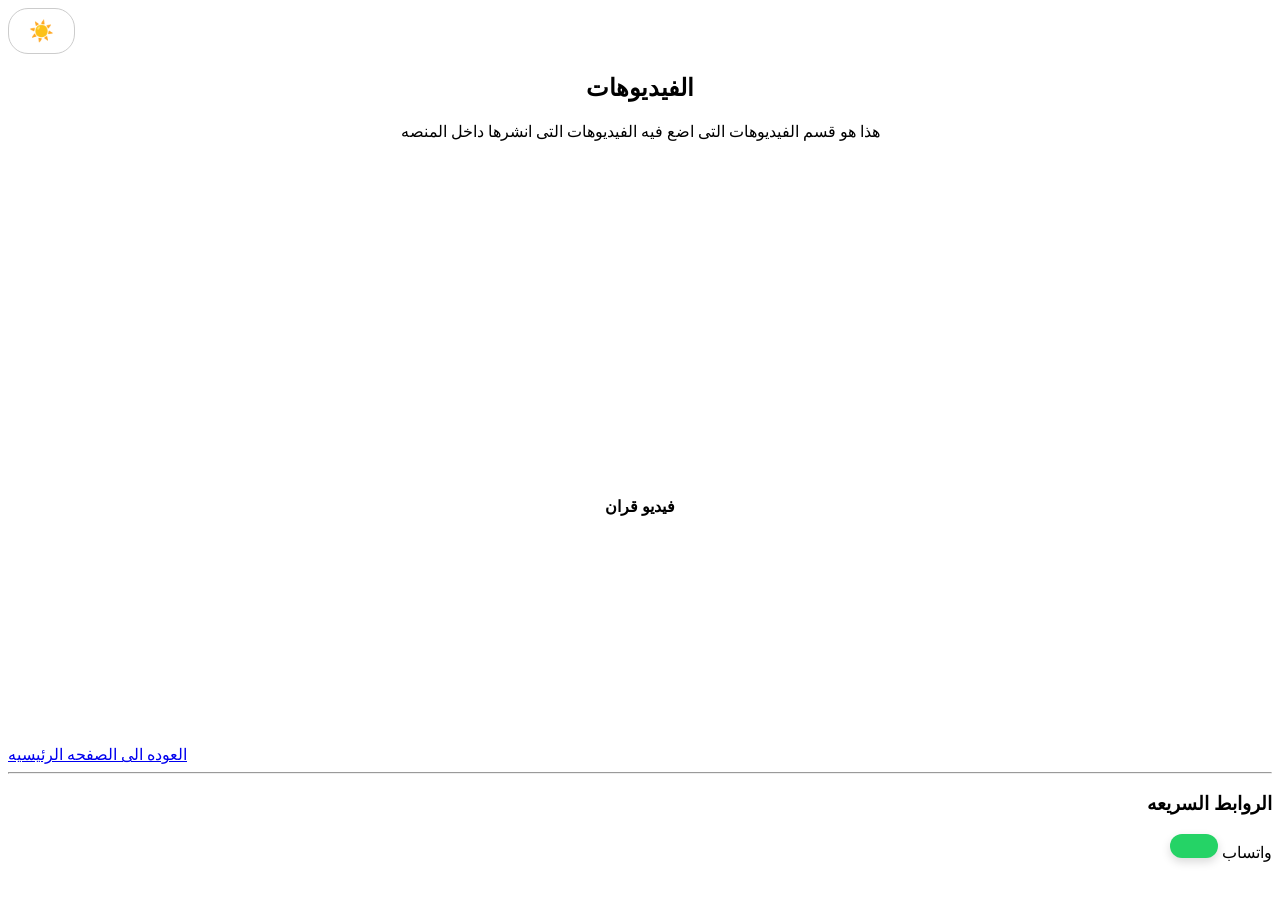
==== video.html @ 78d64612 "Add files via upload" ====
<!DOCTYPE html>
<html lang="ar">
    <head>
        <meta charset="UTF-8">
        <title>فيديوهات</title>
        <meta name="viewport" content="width=device-width, initial-scale=1.0">
        <link rel="stylesheet" href="style.css">
    </head>
        <body>
          <!-- زر التبديل ويبدأ افتراضياً بإيموجي الشمس للوضع الفاتح -->
<button id="theme-toggle" style="padding: 10px 20px; cursor: pointer; border-radius: 20px; border: 1px solid #ccc; font-size: 20px; background: #ffffff;">☀️</button> 
        <h2 style="text-align: center;">الفيديوهات</h2>
        <p style="text-align: center;">هذا هو قسم الفيديوهات التى اضع فيه الفيديوهات التى انشرها داخل المنصه</p>
         <div style="text-align: center; width: 100%;">
            <iframe width="560" height="315" src="https://www.youtube-nocookie.com/embed/uGQtN8xnbfA?si=PQgFY3IlxkcjTmy2" title="YouTube video player" frameborder="0" allow="accelerometer; autoplay; clipboard-write; encrypted-media; gyroscope; picture-in-picture; web-share" referrerpolicy="strict-origin-when-cross-origin" allowfullscreen></iframe>
            <h4>فيديو قران </h4>
         </div>
         <pre>








         
               

            
            </pre>
            <a href="index.html">العوده الى الصفحه الرئيسيه</a>
            <hr>
            <h3 align="right">الروابط السريعه</h3>
        <div style="text-align: right; width: 100%;">
<a href="https://wa.me/201040630335" target="_blank" style="display: inline-flex; align-items: center; background-color: #25D366; color: white; text-decoration: none; padding: 12px 24px; font-family: Arial, sans-serif; font-size: 18px; font-weight: bold; border-radius: 25px; box-shadow: 0px 4px 10px rgba(0,0,0,0.15);"></a>
     واتساب
</a> 
</div> 
<script>
    document.addEventListener("DOMContentLoaded", function() {
        const toggleButton = document.getElementById('theme-toggle');
        
        // 1. فحص التفضيل المحفوظ في المتصفح وتطبيقه فوراً عند فتح الصفحة
        if (localStorage.getItem('theme') === 'dark') {
            document.body.classList.add('dark-mode');
            toggleButton.innerHTML = '🌙'; // إجبار الزر على التحول لقمر
            toggleButton.style.background = '#333333';
        } else {
            document.body.classList.remove('dark-mode');
            toggleButton.innerHTML = '☀️'; // إجبار الزر على التحول لشمس
            toggleButton.style.background = '#ffffff';
        }

        // 2. حدث الضغط على الزر للتبديل الفوري بين الشمس والقمر
        toggleButton.addEventListener('click', function() {
            document.body.classList.toggle('dark-mode');
            
            if (document.body.classList.contains('dark-mode')) {
                toggleButton.innerHTML = '🌙'; // تحويل الأيقونة لقمر عند تفعيل الوضع الداكن
                toggleButton.style.background = '#333333';
                localStorage.setItem('theme', 'dark');
            } else {
                toggleButton.innerHTML = '☀️'; // تحويل الأيقونة لشمس عند تفعيل الوضع الفاتح
                toggleButton.style.background = '#ffffff';
                localStorage.setItem('theme', 'light');
            }
        });
    });
</script>
 </body>
 </html>
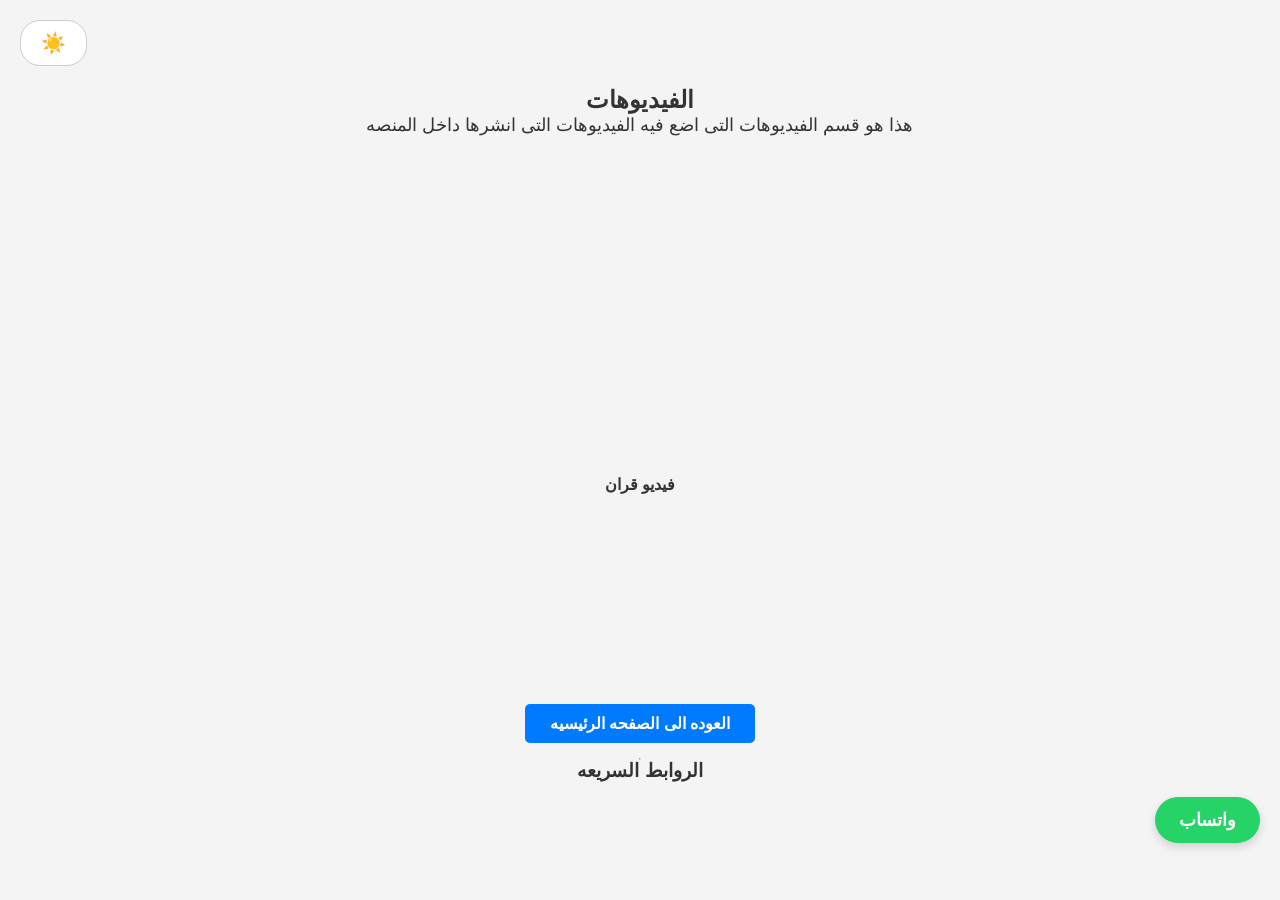
==== commit 430499ff: "Add files via upload" ====
--- a/video.html
+++ b/video.html
@@ -33,7 +33,7 @@
             <hr>
             <h3 align="right">الروابط السريعه</h3>
         <div style="text-align: right; width: 100%;">
-<a href="https://wa.me/201040630335" target="_blank" style="display: inline-flex; align-items: center; background-color: #25D366; color: white; text-decoration: none; padding: 12px 24px; font-family: Arial, sans-serif; font-size: 18px; font-weight: bold; border-radius: 25px; box-shadow: 0px 4px 10px rgba(0,0,0,0.15);"></a>
+<a href="https://wa.me/201040630335" target="_blank" style="display: inline-flex; align-items: center; background-color: #25D366; color: white; text-decoration: none; padding: 12px 24px; font-family: Arial, sans-serif; font-size: 18px; font-weight: bold; border-radius: 25px; box-shadow: 0px 4px 10px rgba(0,0,0,0.15);">
      واتساب
 </a> 
 </div> 
--- a/style.css
+++ b/style.css
@@ -0,0 +1,137 @@
+/* ضبط عام لمنع تداخل أبعاد العناصر وحساب المساحات الخارجية والداخلية بدقة */
+* {
+    box-sizing: border-box;
+    margin: 0;
+    padding: 0;
+}
+
+/* تنسيق جسم الصفحة الافتراضي (الوضع الفاتح) */
+body {
+    background-color: #f4f4f4;
+    color: #333333;
+    font-family: Arial, sans-serif;
+    display: flex;
+    flex-direction: column;
+    align-items: center;
+    justify-content: flex-start;
+    min-height: 100vh;
+    padding: 20px;
+    transition: background-color 0.3s ease, color 0.3s ease;
+}
+
+/* تنسيق جسم الصفحة عند تفعيل الوضع الداكن */
+body.dark-mode {
+    background-color: #1a1a1a;
+    color: #ffffff;
+}
+
+/* زر التبديل بين الشمس والقمر في أعلى الصفحة */
+#theme-toggle {
+    padding: 10px 20px;
+    cursor: pointer;
+    border-radius: 20px;
+    border: 1px solid #ccc;
+    font-size: 20px;
+    margin-bottom: 20px;
+    align-self: flex-start; /* يجعله مستقراً في الجانب الأيمن أو الأيسر العلوي */
+    transition: background-color 0.3s ease;
+}
+
+/* تنسيق متناسق وموسط للعناوين الرئيسية والفقرات */
+h1 {
+    font-size: 28px;
+    margin: 15px 0;
+    text-align: center;
+    width: 100%;
+}
+
+p {
+    font-size: 18px;
+    margin-bottom: 20px;
+    text-align: center;
+    width: 100%;
+    max-width: 600px;
+}
+
+/* تنسيق الصورة الشخصية مع الحفاظ على أبعادها وتوسيطها المضمون */
+img {
+    display: block;
+    max-width: 100%;
+    width: 220px;
+    height: auto;
+    border-radius: 8px;
+    box-shadow: 0px 4px 10px rgba(0, 0, 0, 0.15);
+    margin: 0 auto 25px auto;
+}
+
+/* أزرار التنقل والروابط المخصصة في المنتصف */
+a {
+    display: inline-block;
+    padding: 10px 25px;
+    background-color: #007bff;
+    color: #ffffff;
+    text-decoration: none;
+    border-radius: 5px;
+    font-weight: bold;
+    text-align: center;
+    margin: 15px auto;
+    transition: background-color 0.3s ease;
+}
+
+a:hover {
+    background-color: #0056b3;
+}
+
+/* تنسيق جدول المهارات الملون ليكون متجاوباً بالكامل وموسطاً دون تداخل */
+table, .skills-container {
+    width: 100%;
+    max-width: 560px;
+    margin: 25px auto;
+    border-collapse: collapse;
+    background-color: #ffffff;
+    box-shadow: 0px 4px 10px rgba(0, 0, 0, 0.08);
+    border-radius: 8px;
+    overflow: hidden;
+    transition: background-color 0.3s ease;
+}
+
+body.dark-mode table, body.dark-mode .skills-container {
+    background-color: #2d2d2d;
+    box-shadow: 0px 4px 12px rgba(255, 255, 255, 0.05);
+}
+
+th, td {
+    padding: 15px;
+    text-align: center;
+    font-size: 16px;
+    border-bottom: 1px solid #eeeeee;
+}
+
+body.dark-mode td, body.dark-mode th {
+    border-bottom: 1px solid #444444;
+}
+
+/* الحاوية الموسطة للفيديو وحاجب أزرار يوتيوب السفلي */
+.video-wrapper {
+    position: relative;
+    width: 100%;
+    max-width: 560px;
+    height: 315px;
+    overflow: hidden;
+    border-radius: 8px;
+    box-shadow: 0px 6px 15px rgba(0, 0, 0, 0.2);
+    background-color: #000000;
+    margin: 20px auto;
+}
+
+/* الـ div الشفاف لحجب شريط يوتيوب السفلي بنجاح */
+.video-overlay {
+    position: absolute;
+    bottom: 0;
+    left: 0;
+    width: 100%;
+    height: 60px;
+    background: transparent;
+    z-index: 10;
+}
+
